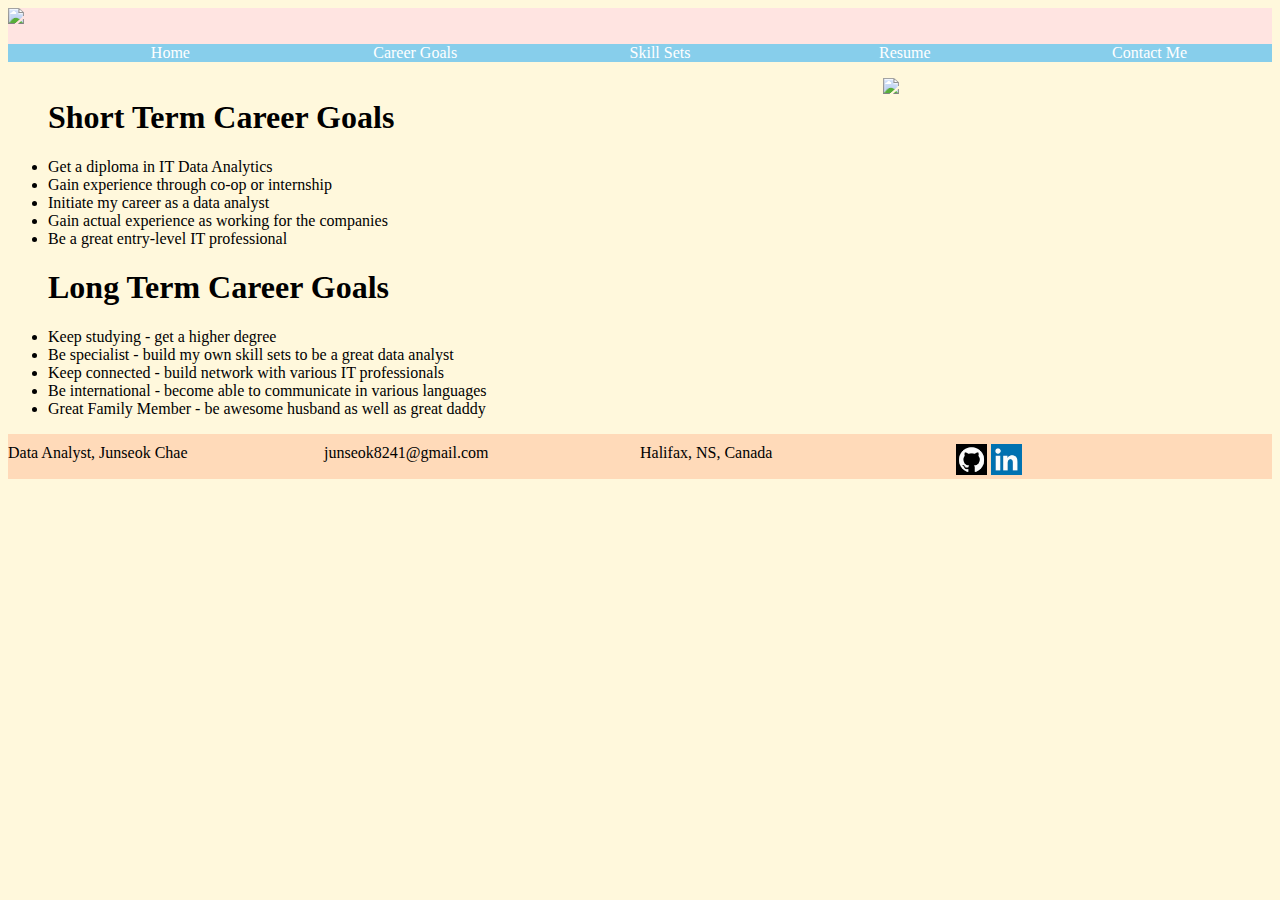
==== careerGoals.html @ 64e01d10 "Add files via upload" ====
<!doctype html>
<html>
	<head>
		<!--
		Portfolio Website_careerGoals
		Junseok Chae
		April 4th
		-->
		<meta charset="utf-8" />
		<title>Data Analyst - Junseok Chae - Career Goals</title>
		<link href="headerStyle.css" rel="stylesheet" media="all">
		<link href="mainStyle.css" rel="stylesheet" media="all">
		<link href="footerStyle.css" rel="stylesheet" media="all">
	</head>
	<body>
		<header>
			<img class="jun" src="bannerImage.png"></img>
			<nav class="mainNav">
			<img class="navicon" src="navicon.png"></img>
				<ul>
					<li><a href="main.html">Home</a></li>
					<li><a href="careerGoals.html">Career Goals</a></li>
					<li><a href="skillSets.html">Skill Sets</a></li>
					<li><a href="resume.html">Resume</a></li>
					<li><a href="contactMe.html">Contact Me</a></li>
				</ul>
			</nav>
		</header>
		<article>
			<section class="short-term">
				<ul>
					<h1>Short Term Career Goals</h1>
					<li>Get a diploma in IT Data Analytics</li>
					<li>Gain experience through co-op or internship</li>
					<li>Initiate my career as a data analyst</li>
					<li>Gain actual experience as working for the companies</li>
					<li>Be a great entry-level IT professional</li>
				</ul>
			</section>
			<section class="long-term">
				<ul>
					<h1>Long Term Career Goals</h1>
					<li>Keep studying - get a higher degree</li>
					<li>Be specialist - build my own skill sets to be a great data analyst</li>
					<li>Keep connected - build network with various IT professionals</li>
					<li>Be international - become able to communicate in various languages</li>
					<li>Great Family Member - be awesome husband as well as great daddy</li>
				</ul>
			</section>
		</article>
		<section class="img">
			<img src="dream.jpg"></img>
		</section>
		<footer>
			<section class="socialmedia">
				<a href="https://github.com/junseokchae"><img src="githubIcon.jpg" id="github"></img></a>
				<a href="https://www.linkedin.com/in/junseokchae"><img src="linkedInIcon.jpg" id="linkedIn"></img></a>
			</section>
			<section class="email">
				<a href="mailto:junseok8241@gmail.com">junseok8241@gmail.com</a>
			</section>
			<section class="address"> Halifax, NS, Canada</section>
			<section class="name"> Data Analyst, Junseok Chae</section>
		</footer>
	</body>
</html>
---- headerStyle.css ----
@charset "utf-8";

/* ===============================
Base Styles
===============================

*/
html{
	background-color: cornsilk;
}

header{
	background-color: mistyrose;
}

a {
	text-decoration: none;
} 

header nav ul{
	list-style-type: none;
}

img.jun{
	
	width: 100%;
}

/* ===============================
Mobile Styles: 0px to 480px
===============================
*/
@media only screen and (max-width: 480px) {
	nav.mainNav ul{
		display: none;
		
	}
	a#navicon:hover+ul, nav.mainnav ul:hover {
		display: block;
	}

}
/* ================================
Tablet & Desktop Styles: 481px and greater
================================
*/
@media only screen and (min-width: 481px) {
	.skillsMobile *{
		display: none;
	}
	img.navicon{
		display: none;
	}
	nav.mainNav ul li{
		flex-basis: 90px;
		flex-grow: 1;
	}
	nav a{
		color: white;
	}

	nav.mainNav ul{
		background-color: skyblue;
		display: -webkit-flex;/*define a flex box*/
		display: flex;
		text-align: center;
		-webkit-flex-flow: row wrap;
		flex-flow: row wrap;
	}
	nav ul li:hover {
		background-color: white;
		color: black;
	}


}
---- mainStyle.css ----
@charset "utf-8";

/* ===============================
Base Styles
===============================

*/

/* ===============================
Mobile Styles: 0px to 480px
===============================
*/
@media only screen and (max-width: 480px) {
	.img *{
		width: 100%;
	}
}

/* ================================
Tablet & Desktop Styles: 481px and greater
================================
*/
@media only screen and (min-width: 481px) {
	article{
		float: left;
		width: 65%;
	}
	article h2{
		text-align: center;
	}
	.img *{
		float: right;
		width: 30%;
		padding-right: 10px;
	}
	
	footer{
		clear: both;
	}
}
---- footerStyle.css ----
@charset "utf-8";

/* ===============================
Base Styles
===============================

*/
a {
	text-decoration: none;
} 

footer{
	background-color: peachpuff;
	padding-top: 10px;
}

/* ===============================
Mobile Styles: 0px to 480px
===============================
*/
@media only screen and (max-width: 480px) {
	footer{
		display: -webkit-flex;/*define a flex box*/
		display: flex;
		
		-webkit-flex-flow: column wrap;
		flex-flow: column wrap;
		
		justify-content:space-around;
	}
	.name{
		-webkit-order: 10;
		order: 10;
		flex-basis: 10px;
		flex-grow: 1;
	}
	.address{
		-webkit-order: 50;
		order: 50;	
		flex-basis: 10px;
		flex-grow: 1;
	}
	.email{
		-webkit-order: 30;
		order: 30;
		flex-basis: 10px;
		flex-grow: 1;
	}
	.email a{
		color: black;
	}
	.email a: hover{
		color: white;
		background-color: orange;
	}
	.socialmedia{
		-webkit-order: 70;
		order: 70;
		flex-basis: 10px;
		flex-grow: 1;
	}
	
	.socialmedia img{
		width: 10%;
	}	
}
/* ================================
Tablet & Desktop Styles: 481px and greater
================================
*/
@media only screen and (min-width: 481px) {
	footer{
		display: -webkit-flex;/*define a flex box*/
		display: flex;
		
		-webkit-flex-flow: row wrap;
		flex-flow: row wrap;
		
		justify-content:space-around;
	}
	.name{
		-webkit-order: 10;
		order: 10;
		flex-basis: 10px;
		flex-grow: 1;
		padding-right: 5px;
	}
	.address{
		-webkit-order: 50;
		order: 50;	
		flex-basis: 10px;
		flex-grow: 1;
		padding-right: 5px;
	}
	.email{
		-webkit-order: 30;
		order: 30;
		flex-basis: 10px;
		flex-grow: 1;
		padding-right: 5px;
	}
	.email a{
		color: black;
	}
	.email a:hover{
		color: white;
		background-color: orange;
	}
	.socialmedia{
		-webkit-order: 70;
		order: 70;
		flex-basis: 10px;
		flex-grow: 1;
		padding-right: 5px;
	}
	
	.socialmedia img{
		width: 10%;
	}
}
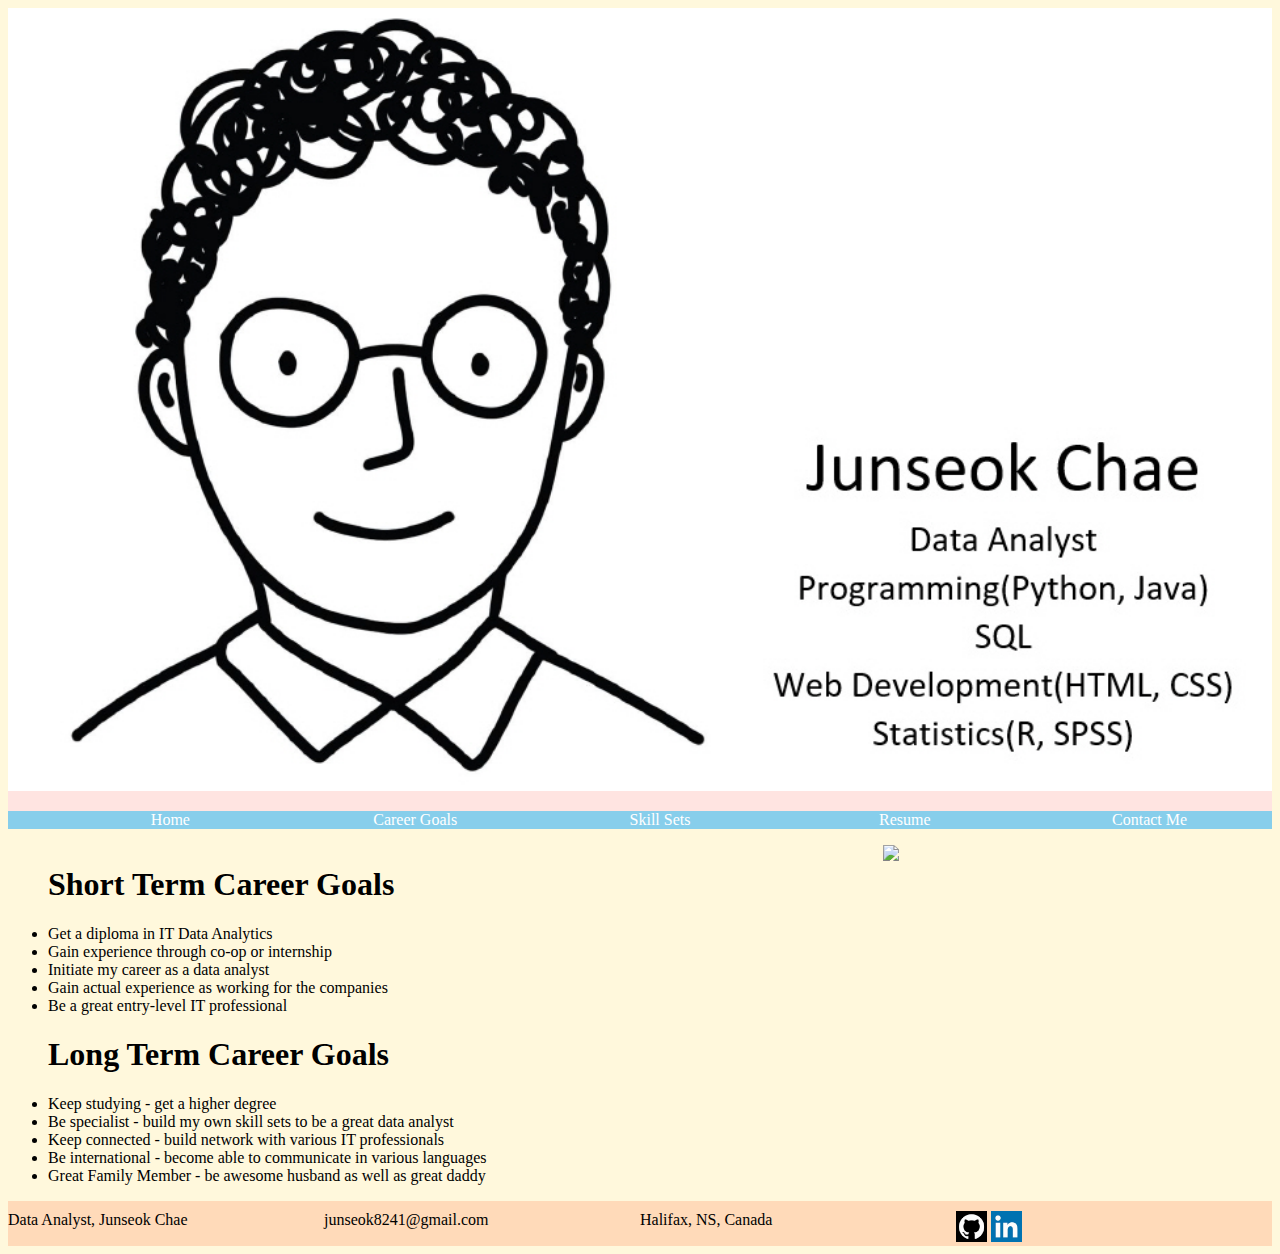
==== commit 222d0712: "Add files via upload" ====
--- a/careerGoals.html
+++ b/careerGoals.html
@@ -14,11 +14,11 @@
 	</head>
 	<body>
 		<header>
-			<img class="jun" src="bannerImage.png"></img>
+			<img class="jun" src="bannerImage.jpg"></img>
 			<nav class="mainNav">
-			<img class="navicon" src="navicon.png"></img>
+			<img class="navicon" src="navicon.jpg"></img>
 				<ul>
-					<li><a href="main.html">Home</a></li>
+					<li><a href="index.html">Home</a></li>
 					<li><a href="careerGoals.html">Career Goals</a></li>
 					<li><a href="skillSets.html">Skill Sets</a></li>
 					<li><a href="resume.html">Resume</a></li>
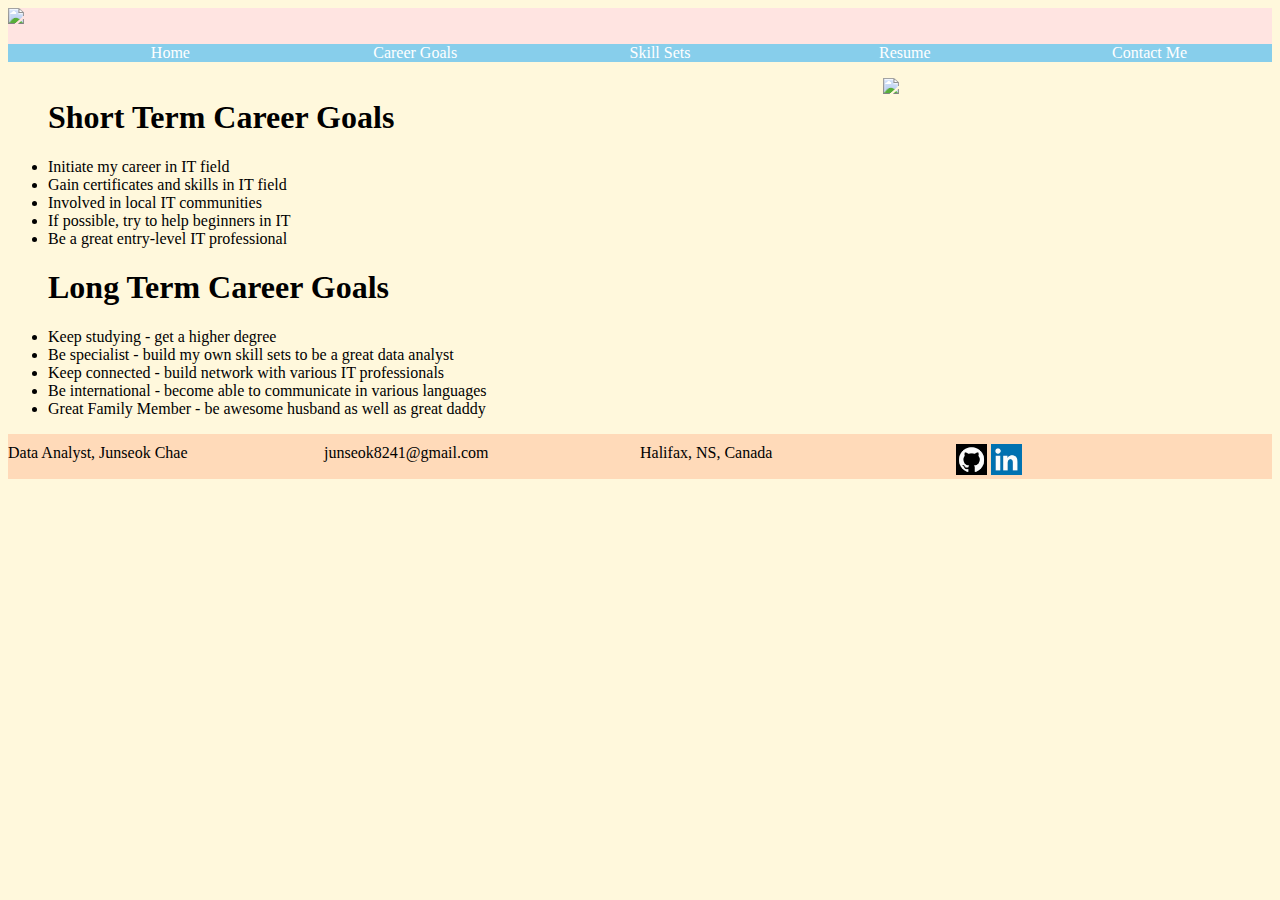
==== commit 3af358d2: "update career goals" ====
--- a/careerGoals.html
+++ b/careerGoals.html
@@ -10,15 +10,16 @@
 		<title>Data Analyst - Junseok Chae - Career Goals</title>
 		<link href="headerStyle.css" rel="stylesheet" media="all">
 		<link href="mainStyle.css" rel="stylesheet" media="all">
-		<link href="footerStyle.css" rel="stylesheet" media="all">
+		<link href="footerStyle.css" rel="stylesheet" media="all">		
+		<meta name="viewport" content="width=device-width, initial-scale=1.0">
 	</head>
 	<body>
 		<header>
-			<img class="jun" src="bannerImage.jpg"></img>
+			<img class="jun" src="bannerImage.png"></img>
 			<nav class="mainNav">
-			<img class="navicon" src="navicon.jpg"></img>
+			<img class="navicon" src="navicon.png"></img>
 				<ul>
-					<li><a href="index.html">Home</a></li>
+					<li><a href="main.html">Home</a></li>
 					<li><a href="careerGoals.html">Career Goals</a></li>
 					<li><a href="skillSets.html">Skill Sets</a></li>
 					<li><a href="resume.html">Resume</a></li>
@@ -30,10 +31,10 @@
 			<section class="short-term">
 				<ul>
 					<h1>Short Term Career Goals</h1>
-					<li>Get a diploma in IT Data Analytics</li>
-					<li>Gain experience through co-op or internship</li>
-					<li>Initiate my career as a data analyst</li>
-					<li>Gain actual experience as working for the companies</li>
+					<li>Initiate my career in IT field</li>
+					<li>Gain certificates and skills in IT field</li>
+					<li>Involved in local IT communities</li>
+					<li>If possible, try to help beginners in IT</li>
 					<li>Be a great entry-level IT professional</li>
 				</ul>
 			</section>
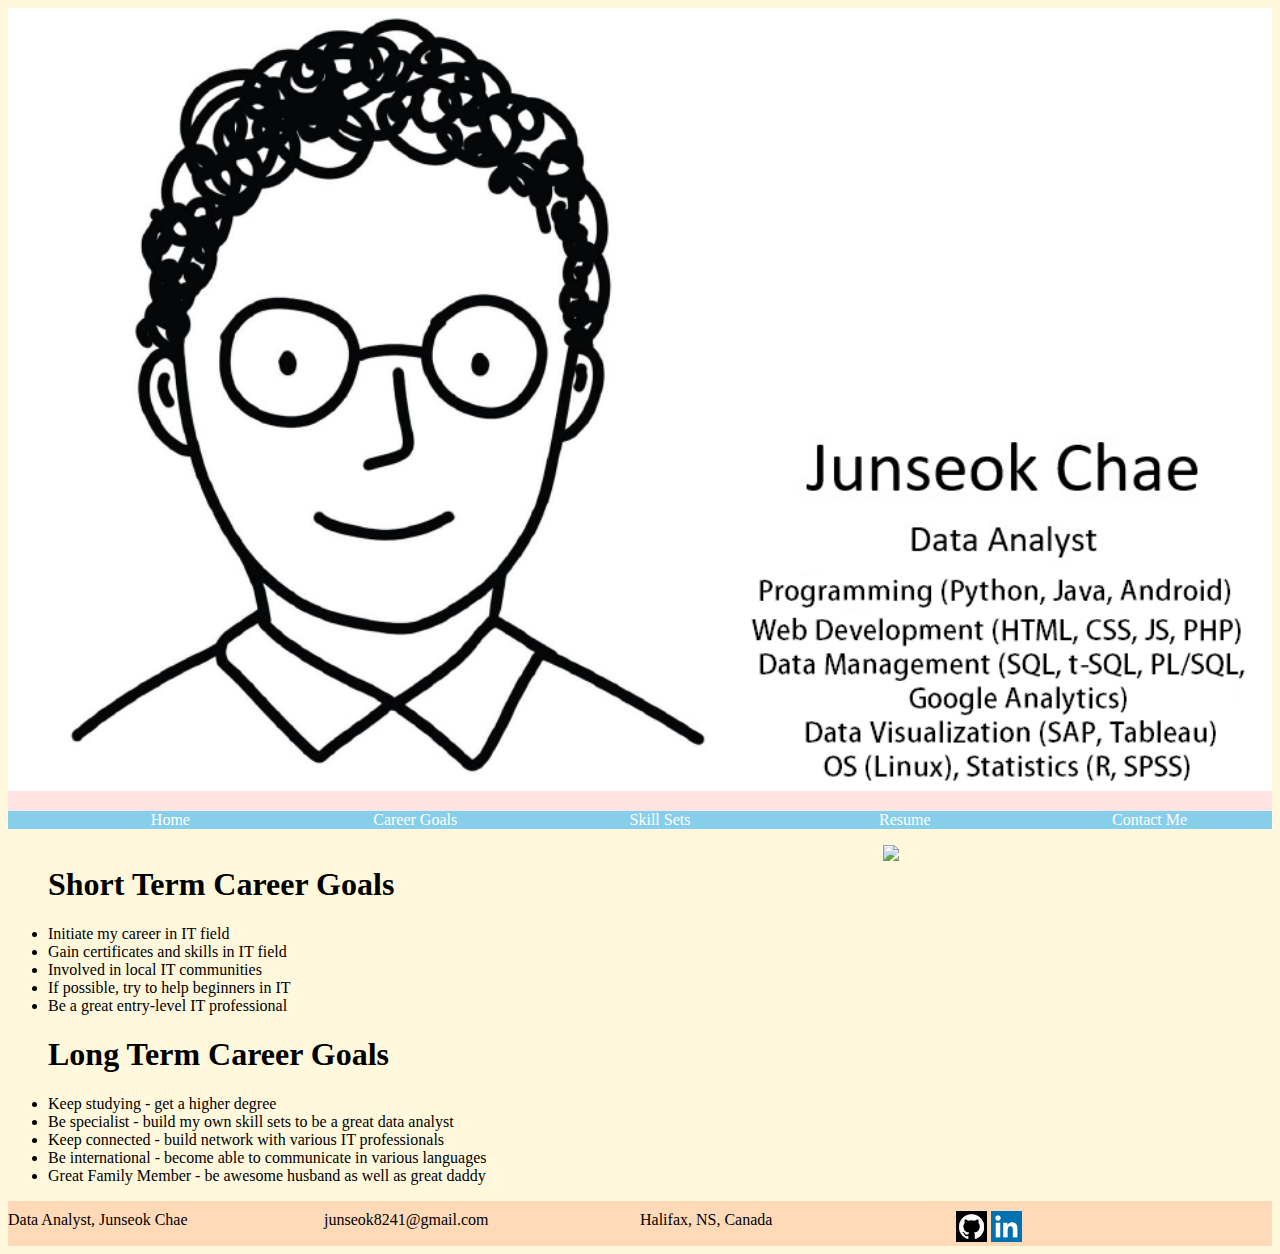
==== commit 83e10d65: "fix image" ====
--- a/careerGoals.html
+++ b/careerGoals.html
@@ -15,7 +15,7 @@
 	</head>
 	<body>
 		<header>
-			<img class="jun" src="bannerImage.png"></img>
+			<img class="jun" src="bannerImage.jpg"></img>
 			<nav class="mainNav">
 			<img class="navicon" src="navicon.png"></img>
 				<ul>
